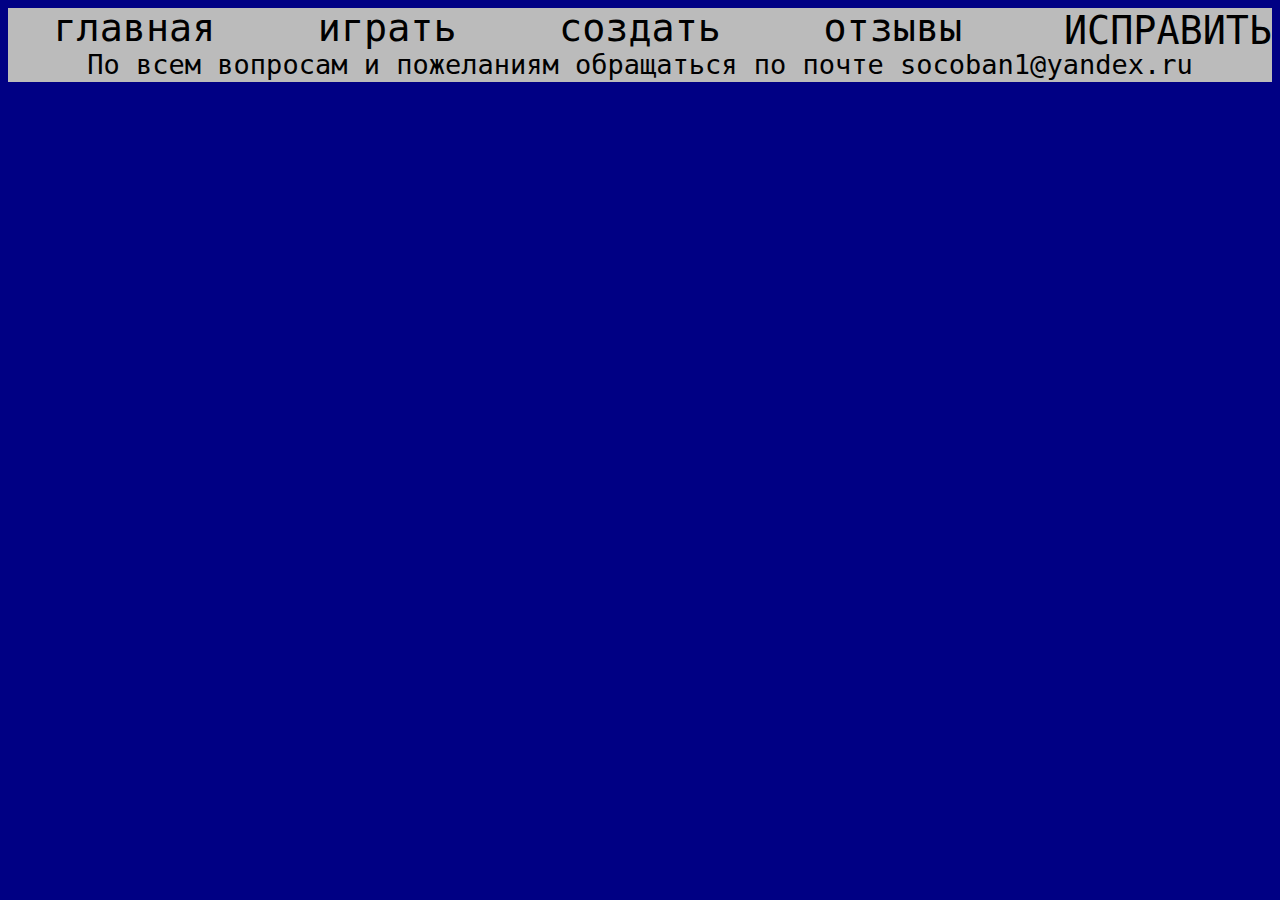
==== index.html @ 6331841f "SPA index play review" ====
<!DOCTYPE html>
<html>
    <head>      
         <meta name="keywords" content="sokoban, solve, task, online, free, сокобан, решать, задачи, онлайн">
         <meta name="description" content="Сокобан решать и составлять задачи онлайн. База задач сокобан. Турниры сокобан.">
         <meta charset="utf-8">
         <meta name="viewport" content="width=device-width, initial-scale=1">
         <title>Sokoban</title>
         <link rel="stylesheet" type="text/css" href="css/index.css">
         <link rel="stylesheet" type="text/css" href="css/header.css">
         <link rel="stylesheet" type="text/css" href="css/footer.css">
         <link rel="stylesheet" type="text/css" href="css/main.css">
         <link rel="icon" href="http://f0586911.xsph.ru/pics/favicon.png" type="image/png">
    </head>
    <body>
        <header class="header">   
            <div class="headerBlock"><a class="headerWord link_internal" href="index">главная</a></div>
            <div class="headerBlock"><a class="headerWord link_internal" href="play">играть</a></div>
            <div class="headerBlock"><a class="headerWord link_internal" href="1">создать</a></div>
            <div class="headerBlock"><a class="headerWord link_internal" href="review">отзывы</a></div>
            <div class="headerBlock"><a class="headerWord link_internal" href="ИСПРАВИТЬ"></a></a>ИСПРАВИТЬ</div>
        </header>
        
        <section id="body">
            
        </section>
        
        <footer class="footer">
            <div class="footer">По всем вопросам и пожеланиям обращаться по почте socoban1@yandex.ru</div>
        </footer>

        <script type="text/javascript" src="./indexJS.js"></script>
        <script type="text/javascript" src="./modules/Table.js"></script>
  
    </body>
</html>
---- css/index.css ----
* {
    padding: 0;
    font-family: monospace;
}

h1 {
    color: rgb(0, 0, 0);
    background-color: rgb(0, 170, 170);
    font-weight: normal;
    text-align: center;
    font-size: 5vh;
}

body {
    display: flex;
    flex-direction: column;
    justify-content: space-between;
    background-color: rgb(0, 0, 132);
}

.news {
    color: rgb(255, 255, 0);
    font-weight: normal;
    font-size: 3vh;
}

.mainText {
    color: rgb(255, 255, 0);
    font-weight: normal;
    font-size: 3vh;
}

.time {
    color: rgb(255, 255, 255);
}

.online {
    color: rgb(255, 255, 255);
    font-size: 3vh;
}
---- css/header.css ----
.header {
    display: flex;
    flex-direction: row;
    justify-content: space-between;
    background: rgb(187, 187, 187);
    height: 3vw;
    font-size: 3vw;
    z-index: 100;
}

.headerBlock {
    display: flex;
    justify-content: center;
    text-align: center;
    flex-grow: 1;
    align-items: stretch;
    flex-basis: 100%;
}

.headerWord {
    justify-content: center;
}

.headerWord {
    display: flex;
    flex-basis: 100%;
    align-items: center;
    color: rgb(0, 0, 0);
    text-decoration: none; 
}

.headerWord:hover {
    color: rgb(255, 255, 255);
    background-color: rgb(0, 0, 0);
}

@media (max-width: 600px) {
    .header {
        height: 5vw;
        font-size: 5vw;
    }  
}
---- css/footer.css ----
.footer {
    display: flex;
    justify-content: space-around;
    align-items: center;
    background-color: rgb(187, 187, 187);
    height: 4vh;
    font-size: 3vh;
}
---- css/main.css ----
.main {
    display: block;
}

/*play.php*/

* {
    padding: 0;
    font-family: monospace;
}

h1 {
    color: rgb(0, 0, 0);
    background-color: rgb(0, 170, 170);
    font-weight: normal;
    text-align: center;
    font-size: 5vh;
}

body {
    display: flex;
    flex-direction: column;
    justify-content: space-between;
    background-color: rgb(0, 0, 132);
}

.taskTable
{
    line-height: 0;
    border-collapse: collapse;
}

.task
{
    display: flex;
    flex-direction: row;
    justify-content: space-start;
    margin-bottom: 10px;
    margin-top: 10px;
}

.description
{
    display: flex;
    flex-direction: column;
    justify-content: space-around;
    font-size: 3vh;
    color: rgb(255, 255, 255);
    margin-left: 20px;
}

/* review.php */

.reviews {
    color: rgb(255, 255, 0);
    font-weight: normal;
    font-size: 3vh;
    margin-bottom: 30px;
}

.mainText {
    color: rgb(255, 255, 0);
    font-weight: normal;
    font-size: 3vh;
}

.author_and_mark {
    display: flex;
}

.author {
    color: rgb(255, 255, 255);
}

.mark {
   margin-left: 10px;
   background-image: url(../pics\\stars.png);
   background-position: left top;
   background-size:cover;
   height: 20px;
}

.sendButton {
    font-family: Arial,Helvetica,sans-serif;
    font-size: 34px;
}

.reviewArea {
    resize: none;
    font-size: 3vh;
}

.time {
    color: rgb(255, 255, 255);
}

.radioMarks {
    color: rgb(255, 255, 0);
    font-weight: normal;
    font-size: 3vh;
}

/* task.php */

.checkInput {
	flex-grow: 1;
	outline: none;
	font-size: 25px;
	margin: 5px 0px 5px 0px;
}

.winText {
    color: rgb(255, 255, 0);
    font-weight: normal;
    font-size: 3vh;
}

.loseText {
    color: rgb(255, 255, 0);
    font-weight: normal;
    font-size: 3vh;
}

.left {
    width: 43px;
    height: 43px;
    background-image: url(http://f0586911.xsph.ru/pics/left.png);
    margin-left:50px;
}

.right {
    width: 43px;
    height: 43px;
    background-image: url(http://f0586911.xsph.ru/pics/right.png);
    margin-left: 50px;
}

.up {
    width: 43px;
    height: 43px;
    background-image: url(http://f0586911.xsph.ru/pics/up.png);
    margin-left: 100px;
}

.down {
    width: 43px;
    height: 43px;
    background-image: url(http://f0586911.xsph.ru/pics/down.png);
    margin-left: 100px;
}

.taskAndRows{
    display: flex;
    align-items: center;
}
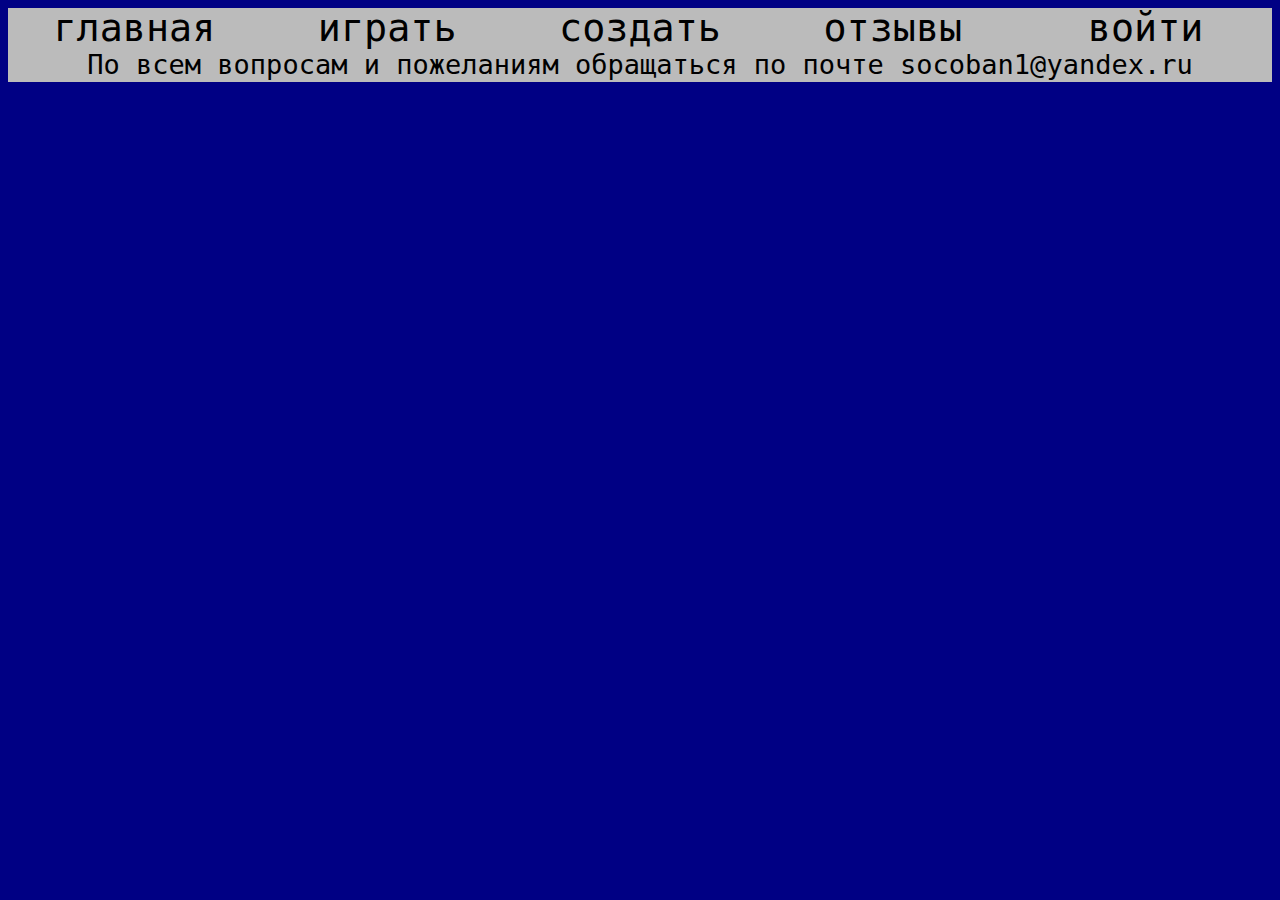
==== commit 9b0f2f00: "sending reviews fix, authorization" ====
--- a/index.html
+++ b/index.html
@@ -19,7 +19,7 @@
             <div class="headerBlock"><a class="headerWord link_internal" href="play">играть</a></div>
             <div class="headerBlock"><a class="headerWord link_internal" href="1">создать</a></div>
             <div class="headerBlock"><a class="headerWord link_internal" href="review">отзывы</a></div>
-            <div class="headerBlock"><a class="headerWord link_internal" href="ИСПРАВИТЬ"></a></a>ИСПРАВИТЬ</div>
+            <div class="headerBlock"><a class="headerWord link_internal" href="enter">войти</a></div>
         </header>
         
         <section id="body">
--- a/css/main.css
+++ b/css/main.css
@@ -112,13 +112,11 @@
 .winText {
     color: rgb(255, 255, 0);
     font-weight: normal;
-    font-size: 3vh;
 }
 
 .loseText {
     color: rgb(255, 255, 0);
     font-weight: normal;
-    font-size: 3vh;
 }
 
 .left {
@@ -152,4 +150,57 @@
 .taskAndRows{
     display: flex;
     align-items: center;
+}
+
+/* enter.php */
+
+.enterForm {
+	background-color: rgb(187, 187, 187);
+	width: 430px;
+	height: 180px;
+	margin-left: calc(50vw - 215px);
+	margin-top: calc(50vh - 70px);
+	font-size: 25px;
+	
+	outline-style: solid;
+    outline-offset: -10px;
+    outline-width: 2px;
+	
+	box-shadow: 10px 10px;
+}
+
+.login, .password {
+	display: flex;
+	justify-content: space-between;
+	margin: 20px 20px 20px 20px;
+}
+
+.enterAndRegistration {
+	display: flex;
+	justify-content: space-around;
+	margin: 20px 20px 20px 20px;
+}
+
+.loginInput, .passwordInput {
+	outline: none;
+	font-size: 25px;
+}
+
+.enterInput, .registrationInput {
+	flex-grow: 1;
+	outline: none;
+	font-size: 25px;
+}
+
+.enterInput {
+	margin-right: 10px;
+}
+
+.errorText
+{
+    display: flex;
+    justify-content: space-around;
+    color: rgb(255, 255, 0);
+    font-size: 15px;
+    margin-top: 20px;
 }